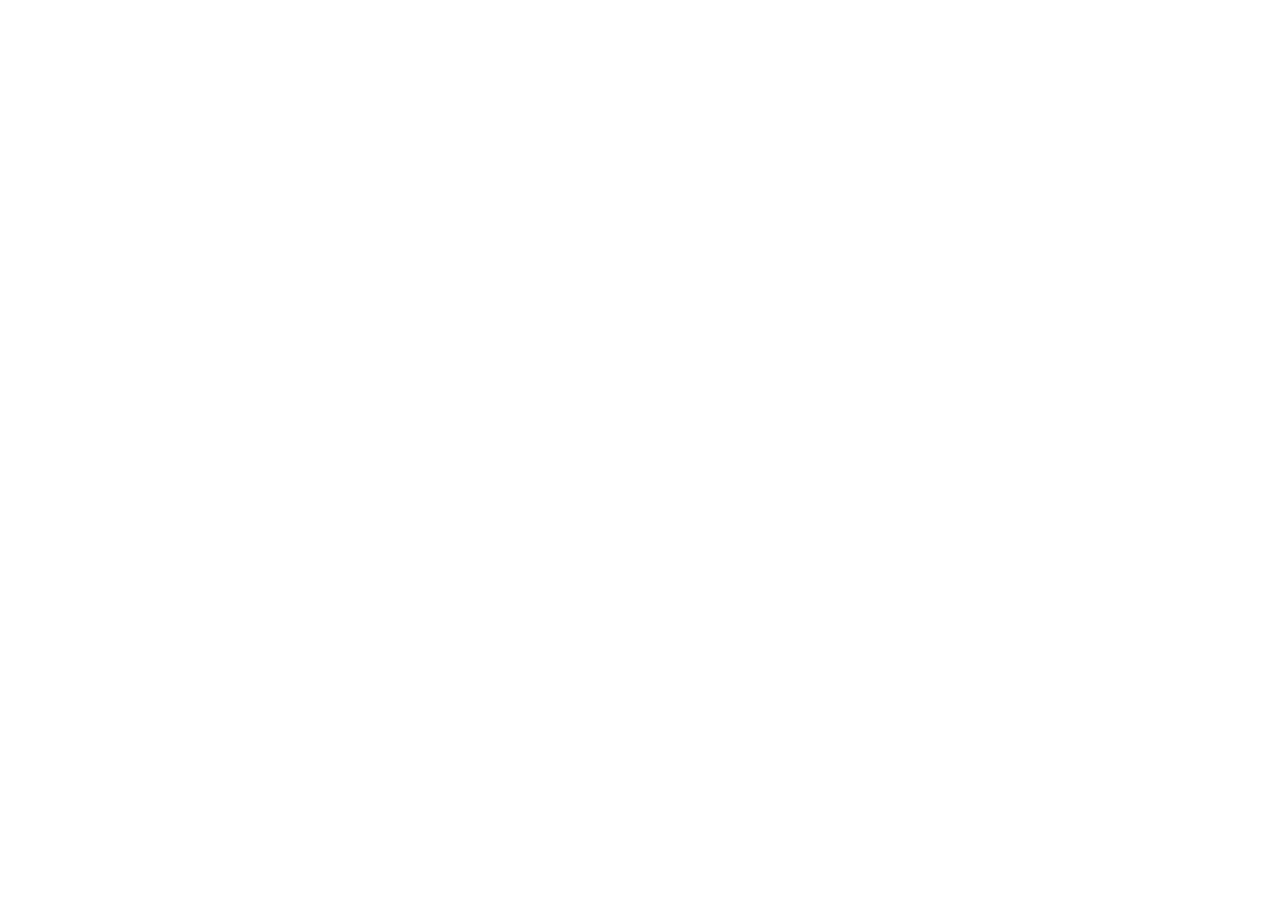
==== index.html @ d5f89533 "first commit" ====
<!DOCTYPE html>

<html>

<head>
    <meta charset="utf-8">
    <title>etherAxis</title>
    <meta name="description" content="">
    <meta name="viewport" content="width=device-width, initial-scale=1">
    <link rel="stylesheet" href="style.css">
</head>

<body>

    <script src="" async defer></script>
</body>

</html>
---- style.css ----
body {
    display: flex;
    flex-direction: column;
    height: 100vh;
}

.compass {
    position: relative;
    width: 320px;
    height: 320px;
    border-radius: 50%;
    box-shadow: 0 0 15px rgba(0, 0, 0, 0.2);
    margin: auto;
}

.compass>.arrow {
    position: absolute;
    width: 0;
    height: 0;
    top: -20px;
    left: 50%;
    transform: translateX(-50%);
    border-style: solid;
    border-width: 30px 20px 0 20px;
    border-color: red transparent transparent transparent;
    z-index: 1;
}

.compass>.compass-circle,
.compass>.my-point {
    position: absolute;
    width: 90%;
    height: 90%;
    top: 50%;
    left: 50%;
    transform: translate(-50%, -50%);
    transition: transform 0.1s ease-out;
    background: url(./assets/compas.png) center no-repeat;
    background-size: contain;
}

.compass>.my-point {
    opacity: 0;
    width: 20%;
    height: 20%;
    background: rgb(8, 223, 69);
    border-radius: 50%;
    transition: opacity 0.5s ease-out;
}

.start-btn {
    margin-bottom: auto;
}
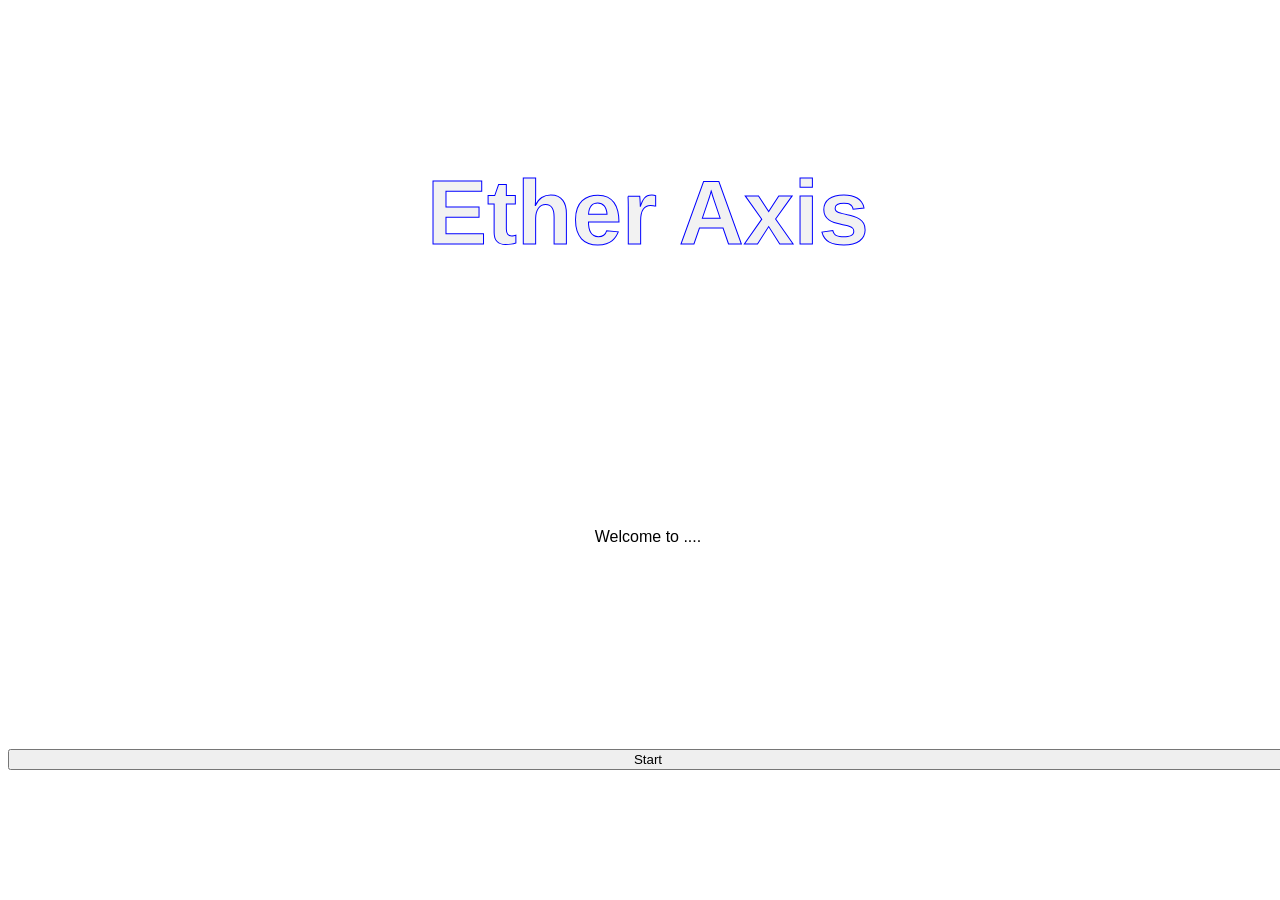
==== commit e1d44432: "ale" ====
--- a/index.html
+++ b/index.html
@@ -8,11 +8,29 @@
     <meta name="description" content="">
     <meta name="viewport" content="width=device-width, initial-scale=1">
     <link rel="stylesheet" href="style.css">
+    <script src="./script/cookie.js"></script>
 </head>
 
 <body>
+    <div class="intro">
+        <h1>Ether Axis</h1>
+        <p>Welcome to ....</p>
+        <button onclick="next()">Start</button>
 
-    <script src="" async defer></script>
+    </div>
+
+
+
+    <script src="app.js"></script>
+    <script defer async>
+        routing();
+
+        function next() {
+            Cookies.set('0', 'compass')
+            window.location.href = "compass.html"
+        }
+    </script>
+
 </body>
 
 </html>
--- a/style.css
+++ b/style.css
@@ -1,7 +1,30 @@
+:root {
+    --first: rgb(0, 0, 255);
+    --second: rgb(255, 136, 0);
+}
+
 body {
+    width: 100%;
+    height: 95vh;
+    /* border: solid; */
+    /* width: 100%; */
+    font-family: Arial, Helvetica, sans-serif;
+}
+
+.intro {
+    text-align: center;
     display: flex;
     flex-direction: column;
-    height: 100vh;
+    justify-content: space-around;
+    /* border: solid red 2px; */
+    height: 100%;
+}
+
+.intro h1 {
+    -webkit-text-stroke: 1px var(--first);
+    color: rgba(0, 0, 0, 0.05);
+    font-size: 10vh;
+    /* color: ); */
 }
 
 .compass {
@@ -50,4 +73,25 @@
 
 .start-btn {
     margin-bottom: auto;
+}
+
+#instruction {
+    display: none;
+    position: fixed;
+    z-index: 100;
+    background-color: var(--second);
+    color: white;
+    width: 100%;
+    height: 100%;
+    margin: 0;
+    padding: 0;
+}
+
+ul {
+    display: flex;
+    flex-direction: column;
+    justify-content: space-evenly;
+    list-style: none;
+    width: 100%;
+    height: 100vh;
 }
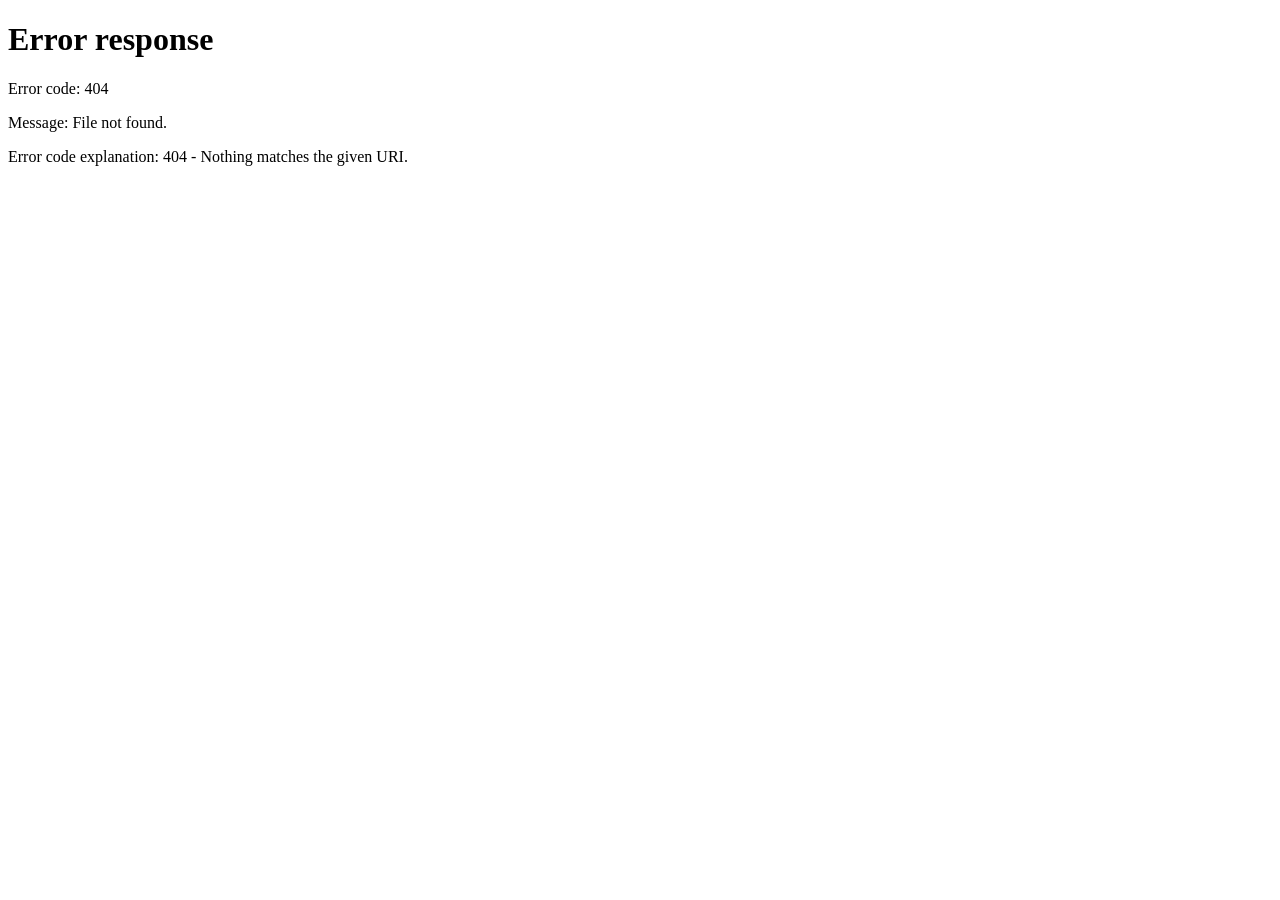
==== commit c9b5a7bb: "test rk" ====
--- a/index.html
+++ b/index.html
@@ -9,25 +9,45 @@
     <meta name="viewport" content="width=device-width, initial-scale=1">
     <link rel="stylesheet" href="style.css">
     <script src="./script/cookie.js"></script>
+    <script src="./script/jquery-3.6.0.min.js"></script>
 </head>
 
 <body>
     <div class="intro">
         <h1>Ether Axis</h1>
         <p>Welcome to ....</p>
-        <button onclick="next()">Start</button>
+        <button onclick="quest()">Start</button>
 
     </div>
 
+    <div id="questIndex">
+        <div class="container"></div>
+        <div><button onclick="next()"></button></div>
+    </div>
 
 
     <script src="app.js"></script>
+    <script src="./script/dictio.js"></script>
     <script defer async>
         routing();
 
-        function next() {
+        function quest() {
+            $("#questIndex").slideDown()
+            document.getElementsByClassName("container")[0].innerHTML += `<p>${qq[4]}</p><br>`
+            q = quests[4]
+            document.getElementsByClassName("container")[0].innerHTML += `<button onclick="choose(0)">${q[0]}</button><br>`
+            document.getElementsByClassName("container")[0].innerHTML += `<button onclick="choose(1)">${q[1]}</button><br>`
+
+
+
+        }
+
+        function next(x) {
+            localStorage.setItem(5, x)
+
             Cookies.set('0', 'compass')
-            window.location.href = "compass.html"
+
+            routing();
         }
     </script>
 
--- a/style.css
+++ b/style.css
@@ -94,4 +94,19 @@
     list-style: none;
     width: 100%;
     height: 100vh;
+}
+
+.intro {
+    position: absolute;
+    z-index: 0;
+}
+
+#questIndex {
+    background-color: red;
+    width: 100vw;
+    height: 100vh;
+    z-index: 100;
+    position: fixed;
+    display: none;
+    color: cyan;
 }
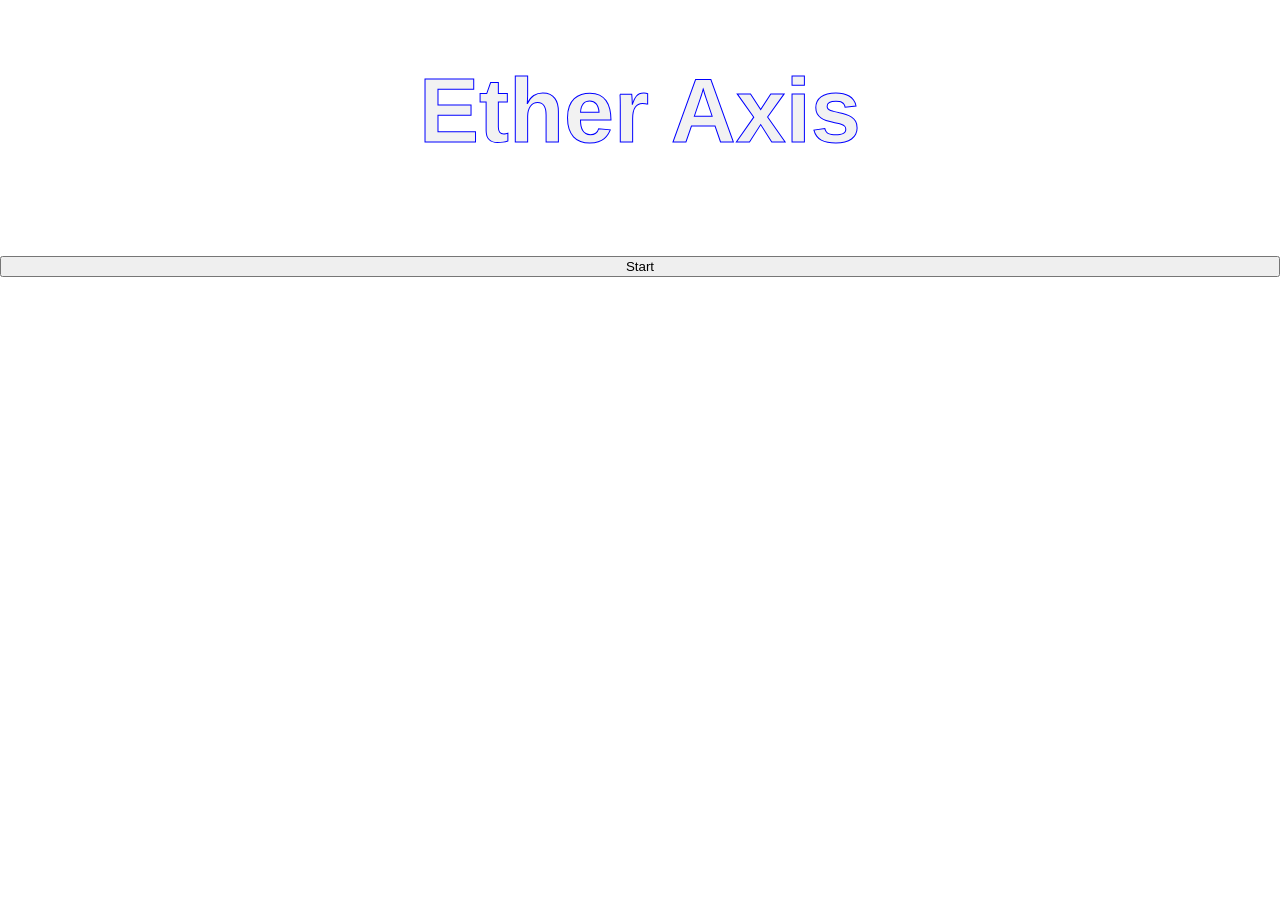
==== commit 320b877d: "allfixed" ====
--- a/index.html
+++ b/index.html
@@ -13,39 +13,37 @@
 </head>
 
 <body>
-    <div class="intro">
+    <div class="container">
         <h1>Ether Axis</h1>
-        <p>Welcome to ....</p>
+        <p id="introText"></p>
         <button onclick="quest()">Start</button>
-
     </div>
 
     <div id="questIndex">
-        <div class="container"></div>
-        <div><button onclick="next()"></button></div>
+
     </div>
 
 
     <script src="app.js"></script>
-    <script src="./script/dictio.js"></script>
+    <script src="https://hub.xpub.nl/etheraxis/pad/p/dictio/export/txt"></script>
     <script defer async>
         routing();
 
+        document.getElementById("introText").innerHTML = introintro[0]
+
         function quest() {
+
+            document.getElementById("questIndex").innerHTML += `<p>${qq[4]}</p><br>`
+            q = quests[4]
+            document.getElementById("questIndex").innerHTML += `<button onclick="choose(0)">${q[0]}</button><br>`
+            document.getElementById("questIndex").innerHTML += `<button onclick="choose(1)">${q[1]}</button><br>`
             $("#questIndex").slideDown()
-            document.getElementsByClassName("container")[0].innerHTML += `<p>${qq[4]}</p><br>`
-            q = quests[4]
-            document.getElementsByClassName("container")[0].innerHTML += `<button onclick="choose(0)">${q[0]}</button><br>`
-            document.getElementsByClassName("container")[0].innerHTML += `<button onclick="choose(1)">${q[1]}</button><br>`
-
-
-
         }
 
-        function next(x) {
+        function choose(x) {
             localStorage.setItem(5, x)
 
-            Cookies.set('0', 'compass')
+            Cookies.set('0', 'compas')
 
             routing();
         }
--- a/style.css
+++ b/style.css
@@ -5,22 +5,24 @@
 
 body {
     width: 100%;
-    height: 95vh;
-    /* border: solid; */
-    /* width: 100%; */
+    height: 100%;
+    margin: 0;
+    padding: 0;
+    overflow: hidden;
     font-family: Arial, Helvetica, sans-serif;
 }
 
-.intro {
+.container {
     text-align: center;
     display: flex;
     flex-direction: column;
     justify-content: space-around;
-    /* border: solid red 2px; */
     height: 100%;
+    position: relative;
+    z-index: 0;
 }
 
-.intro h1 {
+.container h1 {
     -webkit-text-stroke: 1px var(--first);
     color: rgba(0, 0, 0, 0.05);
     font-size: 10vh;
@@ -106,7 +108,61 @@
     width: 100vw;
     height: 100vh;
     z-index: 100;
-    position: fixed;
+    position: absolute;
+    top: 0;
     display: none;
     color: cyan;
+}
+
+.quest {
+    position: relative;
+    z-index: 0;
+}
+
+#narration {
+    width: 100%;
+    height: 100%;
+    background-color: rgba(255, 0, 0, 0.1);
+    color: black;
+    position: absolute;
+    top: 0;
+    left: 0;
+    z-index: 90;
+    display: none;
+}
+
+.glow {
+    background-color: rgba(0, 0, 0, 0);
+    -webkit-animation: glowing 1s ease-in-out infinite alternate;
+    -moz-animation: glowing 1s ease-in-out infinite alternate;
+    animation: glowing 1s ease-in-out infinite alternate;
+}
+
+@keyframes glowing {
+    from {
+        box-shadow: 0 0 10px #fff, 0 0 20px #fff, 0 0 30px #f0f, 0 0 40px #0ff, 0 0 50px #e60073, 0 0 60px #e60073, 0 0 70px #e60073;
+    }
+    to {
+        box-shadow: 0 0 20px #fff, 0 0 30px #ff4da6, 0 0 40px #ff4da6, 0 0 50px #ff4da6, 0 0 60px #ff4da6, 0 0 70px #ff4da6, 0 0 80px #ff4da6;
+    }
+}
+
+.stopGlow {
+    background-color: #fff;
+    animation: none;
+    -webkit-animation: none;
+    -moz-animation: none;
+}
+
+#riddle {
+    display: none;
+    width: 100%;
+    height: 100%;
+    position: absolute;
+    top: 0;
+    background-color: var(--first);
+}
+
+#button3 {
+    display: none;
 }
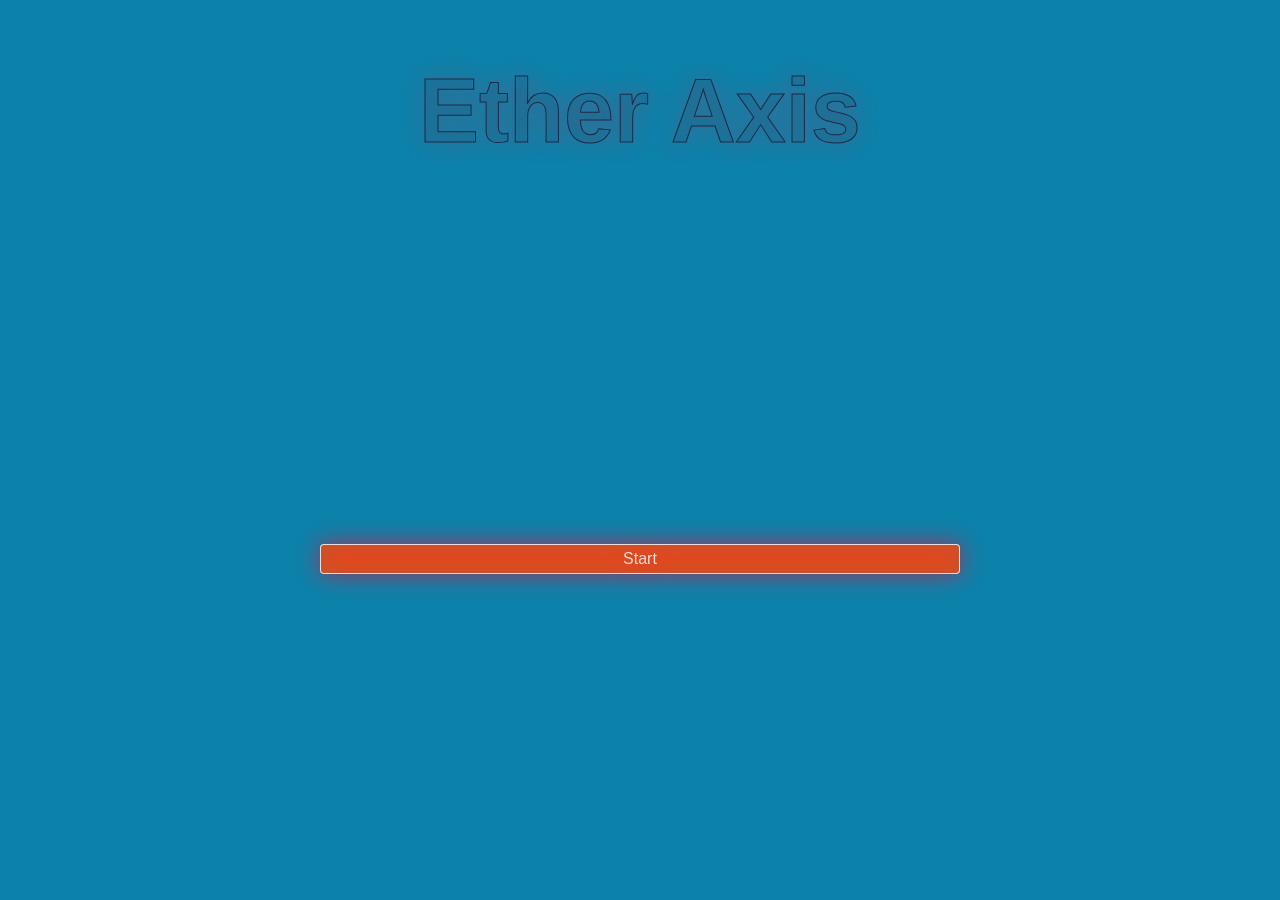
==== commit 49252e0a: "style" ====
--- a/index.html
+++ b/index.html
@@ -10,6 +10,12 @@
     <link rel="stylesheet" href="style.css">
     <script src="./script/cookie.js"></script>
     <script src="./script/jquery-3.6.0.min.js"></script>
+    <!-- <style>
+        button {
+            position: absolute;
+            bottom: 1vh;
+        }
+    </style> -->
 </head>
 
 <body>
--- a/style.css
+++ b/style.css
@@ -1,15 +1,67 @@
 :root {
-    --first: rgb(0, 0, 255);
+    --first: #202845;
     --second: rgb(255, 136, 0);
+    --regular: 5vw;
+    --third: #0C82AB;
+    --fourth: #DE4E26;
 }
 
 body {
     width: 100%;
-    height: 100%;
+    height: 100vh;
     margin: 0;
     padding: 0;
     overflow: hidden;
     font-family: Arial, Helvetica, sans-serif;
+    background-color: var(--third);
+    /* border: solid 5px crimson; */
+    filter: drop-shadow(0 0 0.75rem crimson);
+}
+
+.bord {
+    position: fixed;
+    z-index: 9999;
+    width: 100%;
+    height: 100%;
+    border: solid 10px var(--fourth);
+    display: none;
+}
+
+button {
+    width: 50%;
+    height: 8%;
+    margin-left: 25%;
+    /* margin-bottom: 3%; */
+    display: inline-block;
+    padding: 3px 1em;
+    color: white;
+    font-size: var(--regular);
+    text-decoration: none;
+    /* margin-bottom: 4px; */
+    background-color: rgba(0, 0, 0, .2);
+    border-radius: 40px;
+}
+
+button {
+    background-color: rgba(255, 76, 5, 0.728);
+    border: none;
+    color: rgba(245, 245, 245, 0.864);
+    padding: 5px 10px;
+    text-align: center;
+    display: inline-block;
+    font-size: 16px;
+    border-color: rgba(245, 245, 245, 0.864);
+    border-width: 1px;
+    border-style: solid;
+    border-radius: 4px;
+}
+
+.start-btn {
+    width: 30%;
+    height: 12%;
+    margin-left: 35%;
+    /* border: solid; */
+    bottom: 20%;
 }
 
 .container {
@@ -17,9 +69,10 @@
     display: flex;
     flex-direction: column;
     justify-content: space-around;
-    height: 100%;
+    height: 60%;
     position: relative;
     z-index: 0;
+    /* border: solid; */
 }
 
 .container h1 {
@@ -27,6 +80,14 @@
     color: rgba(0, 0, 0, 0.05);
     font-size: 10vh;
     /* color: ); */
+}
+
+p {
+    text-align: center;
+    /* margin-top: 10%; */
+    margin-bottom: 20%;
+    font-size: var(--regular);
+    color: white;
 }
 
 .compass {
@@ -36,6 +97,7 @@
     border-radius: 50%;
     box-shadow: 0 0 15px rgba(0, 0, 0, 0.2);
     margin: auto;
+    background-color: var(--fourth);
 }
 
 .compass>.arrow {
@@ -122,7 +184,7 @@
 #narration {
     width: 100%;
     height: 100%;
-    background-color: rgba(255, 0, 0, 0.1);
+    background-color: var(--first);
     color: black;
     position: absolute;
     top: 0;
@@ -131,8 +193,23 @@
     display: none;
 }
 
+#narration p {
+    padding: 30px;
+    font-size: 8vw;
+}
+
+#narration button {
+    position: absolute;
+    bottom: 10%;
+}
+
 .glow {
-    background-color: rgba(0, 0, 0, 0);
+    position: absolute;
+    bottom: 10vh;
+    /* height: 5%; */
+    color: white;
+    font-size: var(--regular);
+    background-color: rgba(81, 86, 158, 0);
     -webkit-animation: glowing 1s ease-in-out infinite alternate;
     -moz-animation: glowing 1s ease-in-out infinite alternate;
     animation: glowing 1s ease-in-out infinite alternate;
@@ -140,15 +217,15 @@
 
 @keyframes glowing {
     from {
-        box-shadow: 0 0 10px #fff, 0 0 20px #fff, 0 0 30px #f0f, 0 0 40px #0ff, 0 0 50px #e60073, 0 0 60px #e60073, 0 0 70px #e60073;
+        box-shadow: 0 0 10px #fff, 0 0 2px #fff, 0 0 3px rgb(0, 0, 0), 0 0 20px rgb(2, 78, 171), 0 0 5px #ff3c00, 0 0 6px #e68200, 0 0 7px #2e2e2e;
     }
     to {
-        box-shadow: 0 0 20px #fff, 0 0 30px #ff4da6, 0 0 40px #ff4da6, 0 0 50px #ff4da6, 0 0 60px #ff4da6, 0 0 70px #ff4da6, 0 0 80px #ff4da6;
+        box-shadow: 0 0 10px #fff, 0 0 10px #ff3c00, 0 10 15px #ff290c, 0 10 10px #c17a10, 0 0 10px #d68202, 0 0 10px #e6be83, 0 0 10px #bfac8f;
     }
 }
 
 .stopGlow {
-    background-color: #fff;
+    /* background-color: #fff; */
     animation: none;
     -webkit-animation: none;
     -moz-animation: none;
@@ -163,6 +240,25 @@
     background-color: var(--first);
 }
 
+#textRiddle {
+    font-size: 12vw;
+}
+
+input {
+    width: 80%;
+    height: 4%;
+    font-size: 15pt;
+    margin-left: 10%;
+}
+
 #button3 {
     display: none;
+}
+
+#riddleButton {
+    display: none;
+}
+
+#connection {
+    position: absolute;
 }
